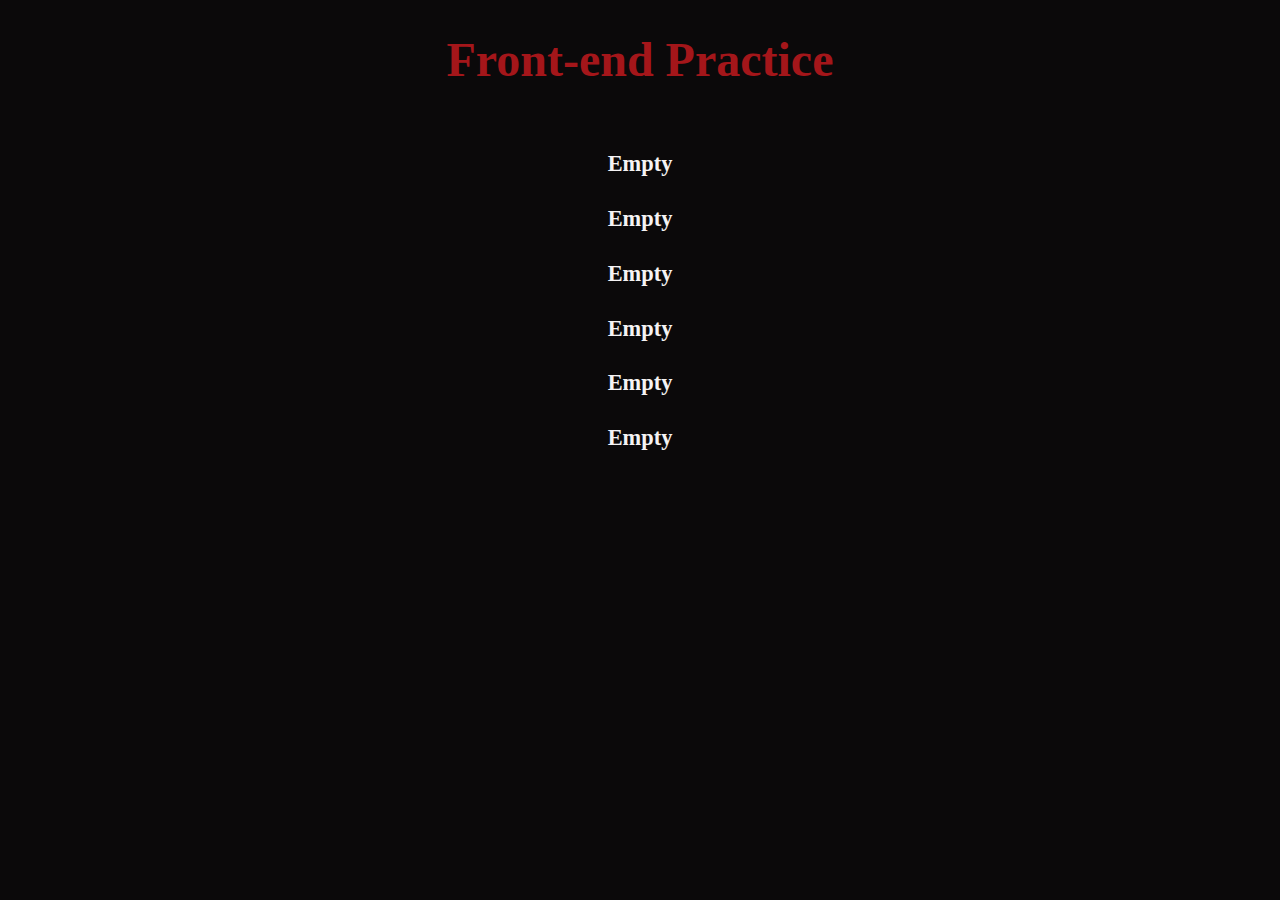
==== index.html @ e4fc806d "Upload main files" ====
<!DOCTYPE html>
<html lang="en">
<head>
    <meta charset="UTF-8">
    <meta name="viewport" content="width=device-width, initial-scale=1.0">
    <meta http-equiv="X-UA-Compatible" content="id=edge">
    <title>Front-end Practice</title>
    <meta name="author" content="MaxML">
    <meta name="description" context="html, css, js practice">
    <meta name="keywords" content="HTML, CSS, JavaScript, Front-end">
    <link rel="shortcut icon" type="image/png" href="">
    <link rel="stylesheet" href="style.css">
    <script src="main.js"></script>
</head>
<body>
    <div class="wrapper">
        <header>
           <center><h1>Front-end Practice</h1></center>
        </header>
        <main>
            <center>
                <ul>
                    <li><a href="">Empty</a></li>
                    <li><a href="">Empty</a></li>
                    <li><a href="">Empty</a></li>
                    <li><a href="">Empty</a></li>
                    <li><a href="">Empty</a></li>
                    <li><a href="">Empty</a></li>
                </ul>
            </center>
        </main>
    </div>
</body>
</html>
---- style.css ----
body {
    background-color: #0B090A;
}
ul {
    list-style-type: none;
    padding: 0;
    margin-top: 4rem;
}
ul li  {
    padding-bottom: 1.8rem;
}
h1 {
    font-size: 3rem;
    color: #A4161A;
}
a {
    font-size: 1.4rem;
    font-weight: bold;
    text-decoration: none;
    color: #F5F3F4;
}
a:hover {
    color: #B1A7A6;
}
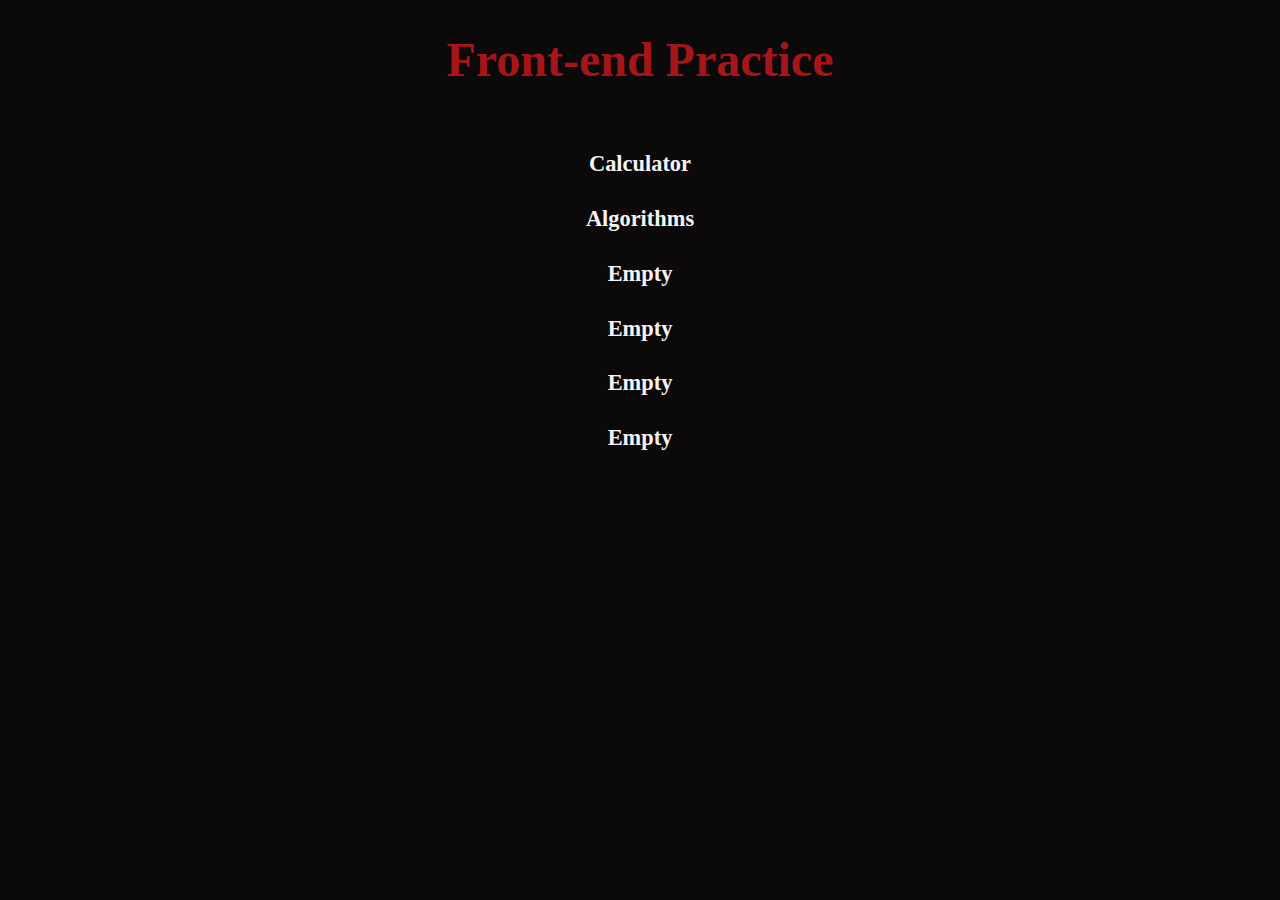
==== commit 40926dc7: "Add algorithms project and Fix some issues" ====
--- a/index.html
+++ b/index.html
@@ -1,18 +1,22 @@
 <!DOCTYPE html>
 <html lang="en">
 <head>
+
+    <!-- Meta and Title -->
     <meta charset="UTF-8">
     <meta name="viewport" content="width=device-width, initial-scale=1.0">
     <meta http-equiv="X-UA-Compatible" content="id=edge">
-    <title>Front-end Practice</title>
-    <meta name="author" content="MaxML">
-    <meta name="description" context="html, css, js practice">
+    <meta name="author" content="Max">
+    <meta name="description" context="HTML, CSS, JS practice">
     <meta name="keywords" content="HTML, CSS, JavaScript, Front-end">
-    <link rel="shortcut icon" type="image/png" href="">
+    <title>Front-end</title>
+
+    <!-- Links and Scripts -->
     <link rel="stylesheet" href="style.css">
-    <script src="main.js"></script>
+
 </head>
 <body>
+
     <div class="wrapper">
         <header>
            <center><h1>Front-end Practice</h1></center>
@@ -20,8 +24,8 @@
         <main>
             <center>
                 <ul>
-                    <li><a href="">Empty</a></li>
-                    <li><a href="">Empty</a></li>
+                    <li><a href="projects/calculator/index.html">Calculator</a></li>
+                    <li><a href="projects/algorithms/algorithms.html">Algorithms</a></li>
                     <li><a href="">Empty</a></li>
                     <li><a href="">Empty</a></li>
                     <li><a href="">Empty</a></li>
@@ -30,5 +34,6 @@
             </center>
         </main>
     </div>
+
 </body>
 </html>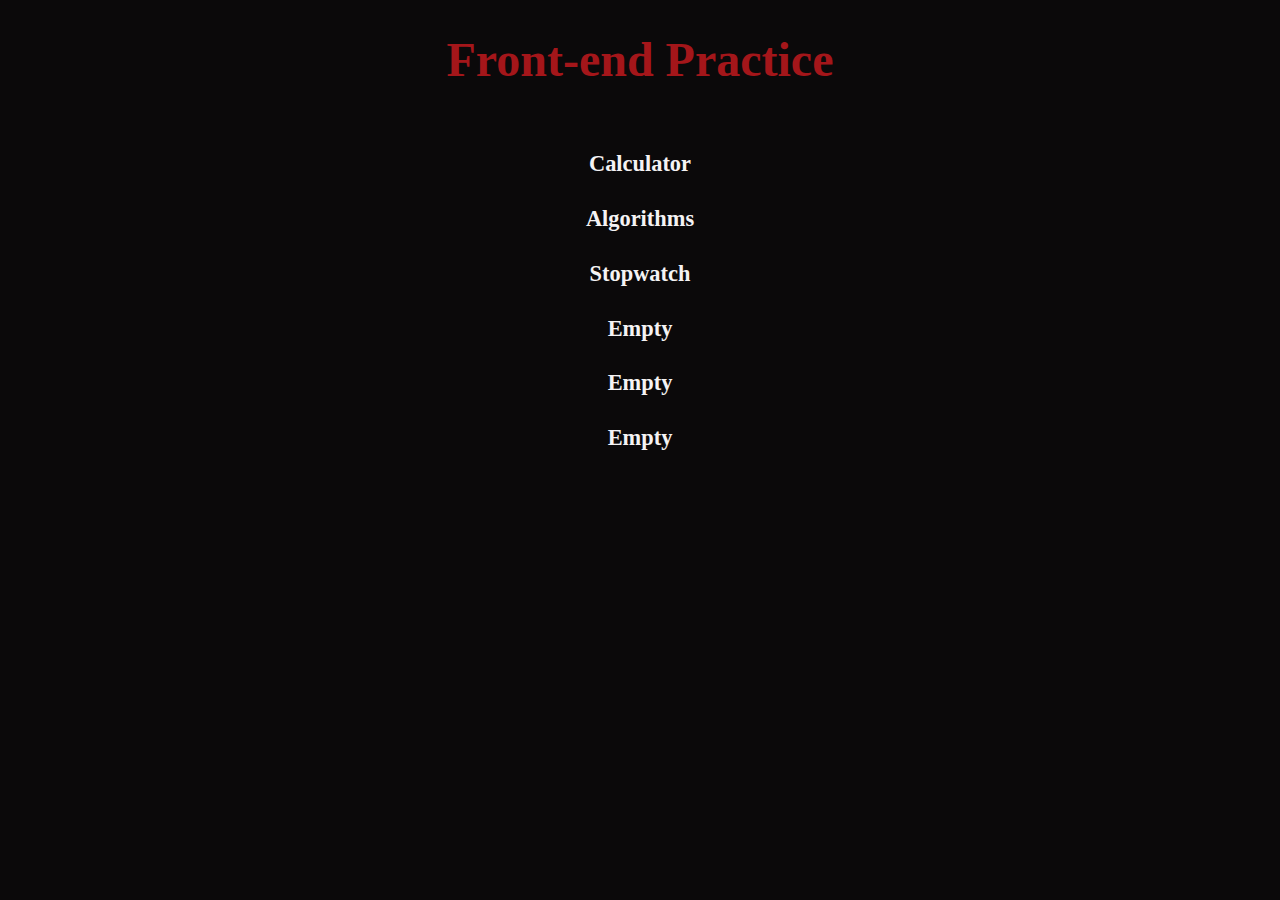
==== commit bf60f6c6: "Change index.html" ====
--- a/index.html
+++ b/index.html
@@ -24,9 +24,9 @@
         <main>
             <center>
                 <ul>
-                    <li><a href="projects/calculator/index.html">Calculator</a></li>
+                    <li><a href="projects/calculator/calculator.html">Calculator</a></li>
                     <li><a href="projects/algorithms/algorithms.html">Algorithms</a></li>
-                    <li><a href="">Empty</a></li>
+                    <li><a href="projects/stopwatch/stopwatch.html">Stopwatch</a></li>
                     <li><a href="">Empty</a></li>
                     <li><a href="">Empty</a></li>
                     <li><a href="">Empty</a></li>
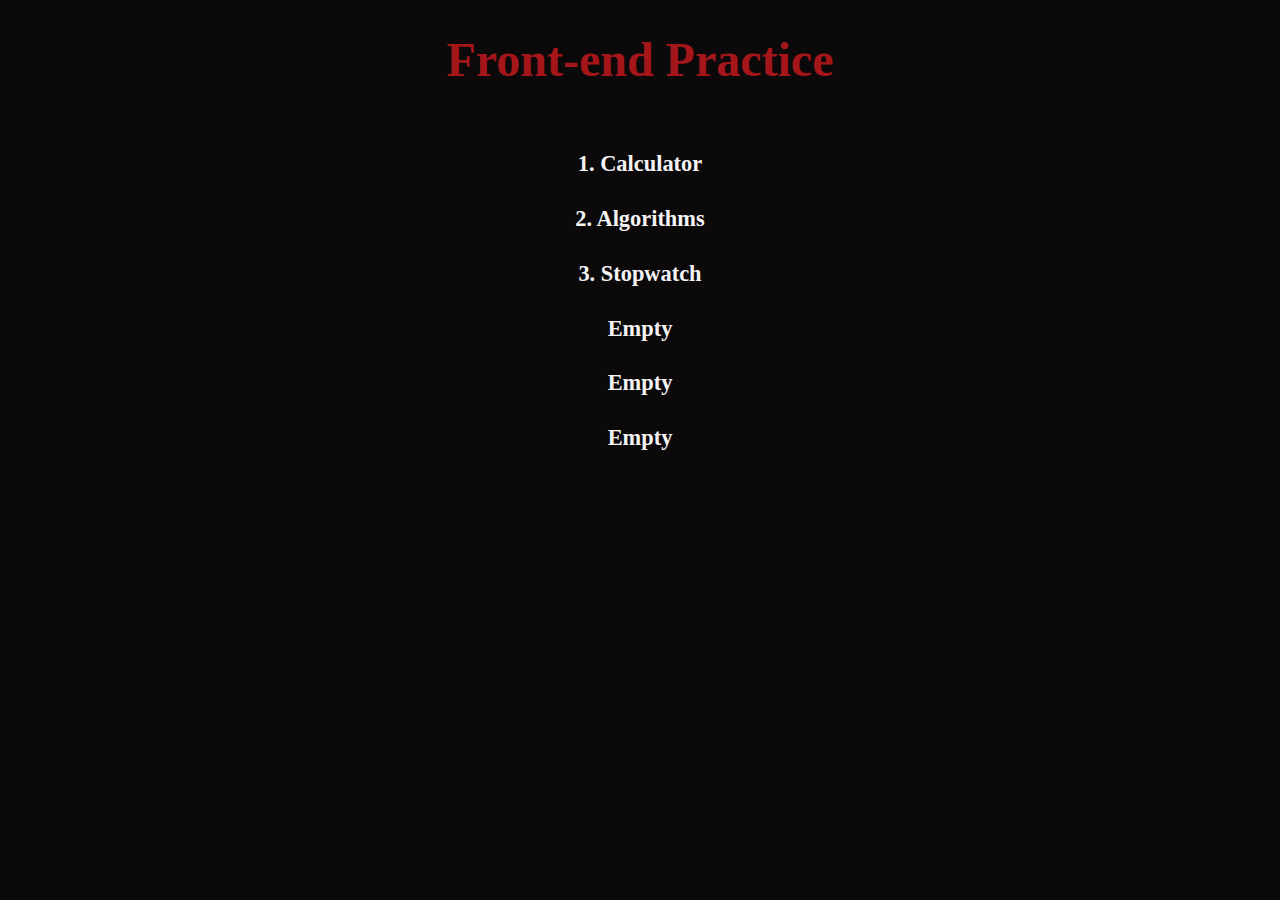
==== commit 76d30230: "Fix issues in stopwatch project" ====
--- a/index.html
+++ b/index.html
@@ -23,14 +23,14 @@
         </header>
         <main>
             <center>
-                <ul>
-                    <li><a href="projects/calculator/calculator.html">Calculator</a></li>
-                    <li><a href="projects/algorithms/algorithms.html">Algorithms</a></li>
-                    <li><a href="projects/stopwatch/stopwatch.html">Stopwatch</a></li>
+                <ol>
+                    <li><a href="projects/calculator/calculator.html">1. Calculator</a></li>
+                    <li><a href="projects/algorithms/algorithms.html">2. Algorithms</a></li>
+                    <li><a href="projects/stopwatch/stopwatch.html">3. Stopwatch</a></li>
                     <li><a href="">Empty</a></li>
                     <li><a href="">Empty</a></li>
                     <li><a href="">Empty</a></li>
-                </ul>
+                </ol>
             </center>
         </main>
     </div>
--- a/style.css
+++ b/style.css
@@ -1,12 +1,12 @@
 body {
     background-color: #0B090A;
 }
-ul {
+ol {
     list-style-type: none;
     padding: 0;
     margin-top: 4rem;
 }
-ul li  {
+ol li  {
     padding-bottom: 1.8rem;
 }
 h1 {
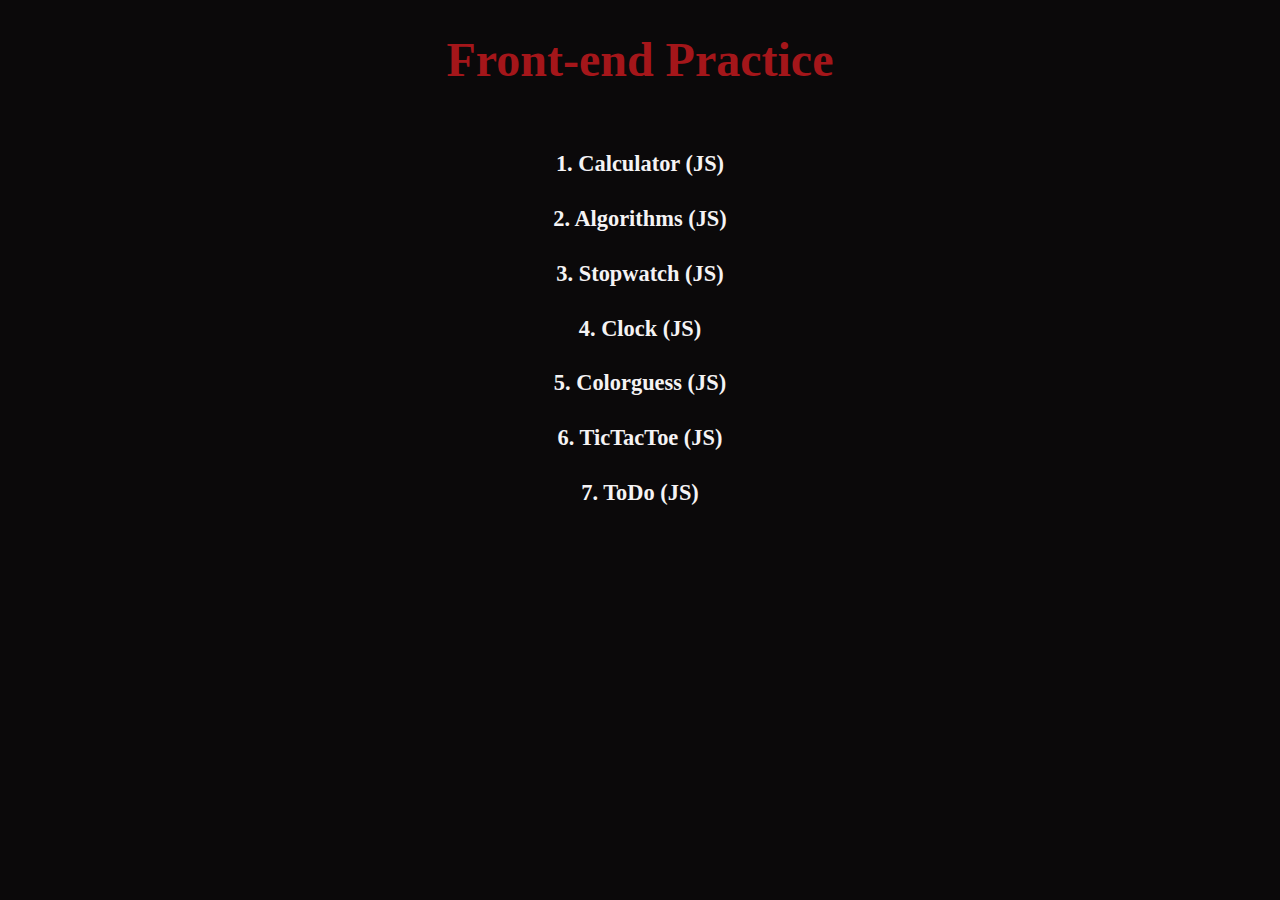
==== commit aea8ea2c: "Add ToDo project" ====
--- a/index.html
+++ b/index.html
@@ -19,19 +19,18 @@
 
     <div class="wrapper">
         <header>
-           <center><h1>Front-end Practice</h1></center>
+            <h1>Front-end Practice</h1>
         </header>
         <main>
-            <center>
-                <ol>
-                    <li><a href="projects/calculator/calculator.html">1. Calculator</a></li>
-                    <li><a href="projects/algorithms/algorithms.html">2. Algorithms</a></li>
-                    <li><a href="projects/stopwatch/stopwatch.html">3. Stopwatch</a></li>
-                    <li><a href="">Empty</a></li>
-                    <li><a href="">Empty</a></li>
-                    <li><a href="">Empty</a></li>
-                </ol>
-            </center>
+            <ol>
+                <li><a href="projects/calculator/calculator.html">1. Calculator (JS)</a></li>
+                <li><a href="projects/algorithms/algorithms.html">2. Algorithms (JS)</a></li>
+                <li><a href="projects/stopwatch/stopwatch.html">3. Stopwatch (JS)</a></li>
+                <li><a href="projects/clock/clock.html">4. Clock (JS)</a></li>
+                <li><a href="projects/colorguess/colorguess.html">5. Colorguess (JS)</a></li>
+                <li><a href="projects/tictactoe/tictactoe.html">6. TicTacToe (JS)</a></li>
+                <li><a href="projects/todo/todo.html">7. ToDo (JS)</a></li>
+            </ol>
         </main>
     </div>
 
--- a/style.css
+++ b/style.css
@@ -8,10 +8,12 @@
 }
 ol li  {
     padding-bottom: 1.8rem;
+    text-align: center;
 }
 h1 {
     font-size: 3rem;
     color: #A4161A;
+    text-align: center;
 }
 a {
     font-size: 1.4rem;
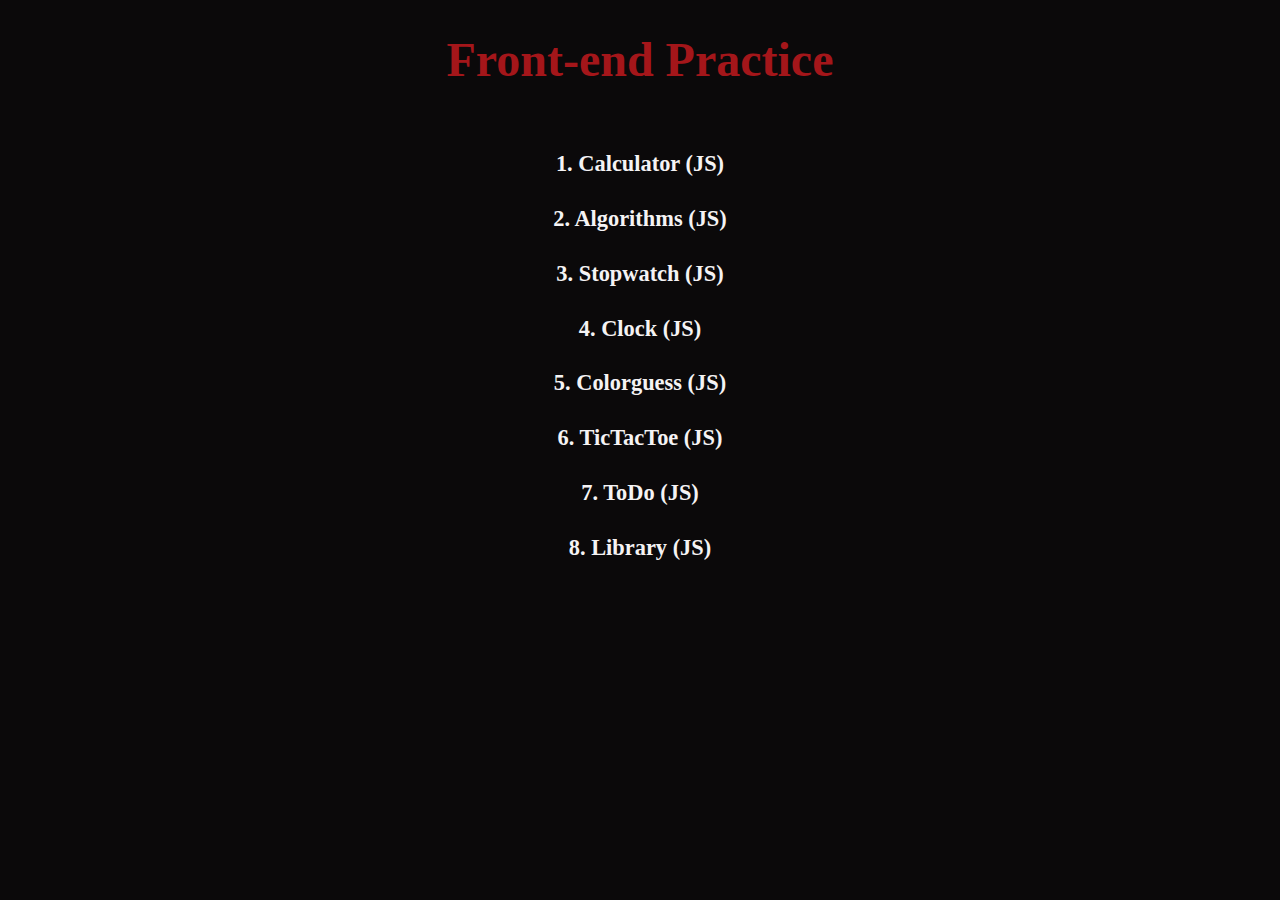
==== commit ef7449dc: "Add OOP section with library project" ====
--- a/index.html
+++ b/index.html
@@ -30,6 +30,7 @@
                 <li><a href="projects/colorguess/colorguess.html">5. Colorguess (JS)</a></li>
                 <li><a href="projects/tictactoe/tictactoe.html">6. TicTacToe (JS)</a></li>
                 <li><a href="projects/todo/todo.html">7. ToDo (JS)</a></li>
+                <li><a href="projects/oop/library/library.html">8. Library (JS)</a></li>
             </ol>
         </main>
     </div>
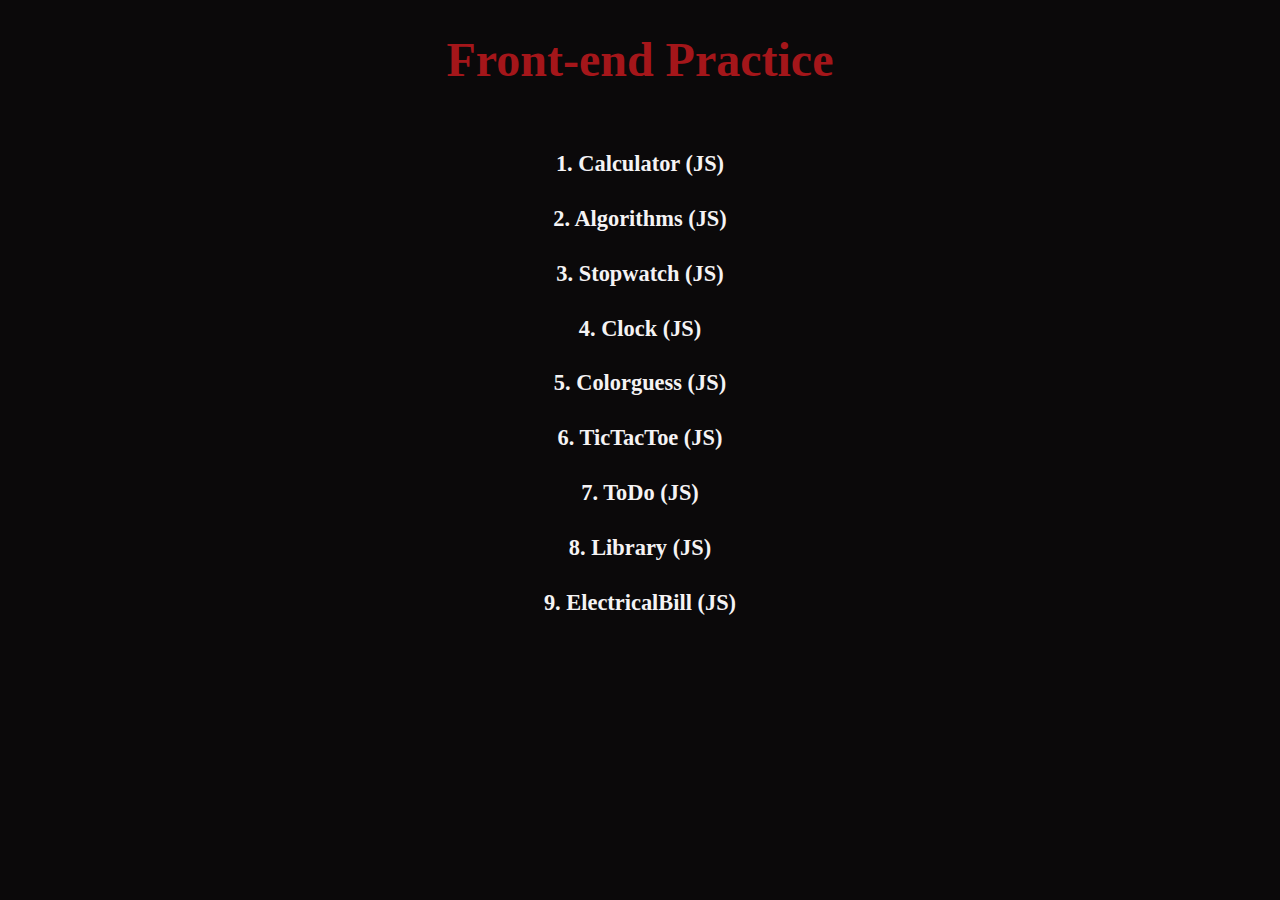
==== commit 76d4eef2: "Clean code" ====
--- a/index.html
+++ b/index.html
@@ -31,6 +31,8 @@
                 <li><a href="projects/tictactoe/tictactoe.html">6. TicTacToe (JS)</a></li>
                 <li><a href="projects/todo/todo.html">7. ToDo (JS)</a></li>
                 <li><a href="projects/oop/library/library.html">8. Library (JS)</a></li>
+                <li><a href="projects/oop/elbill/elbill.html">9. ElectricalBill (JS)</a></li>
+                <!-- <li><a href="projects/heartsweeper/heartsw.html">10. HeartSweeper (JS)</a></li> -->
             </ol>
         </main>
     </div>
